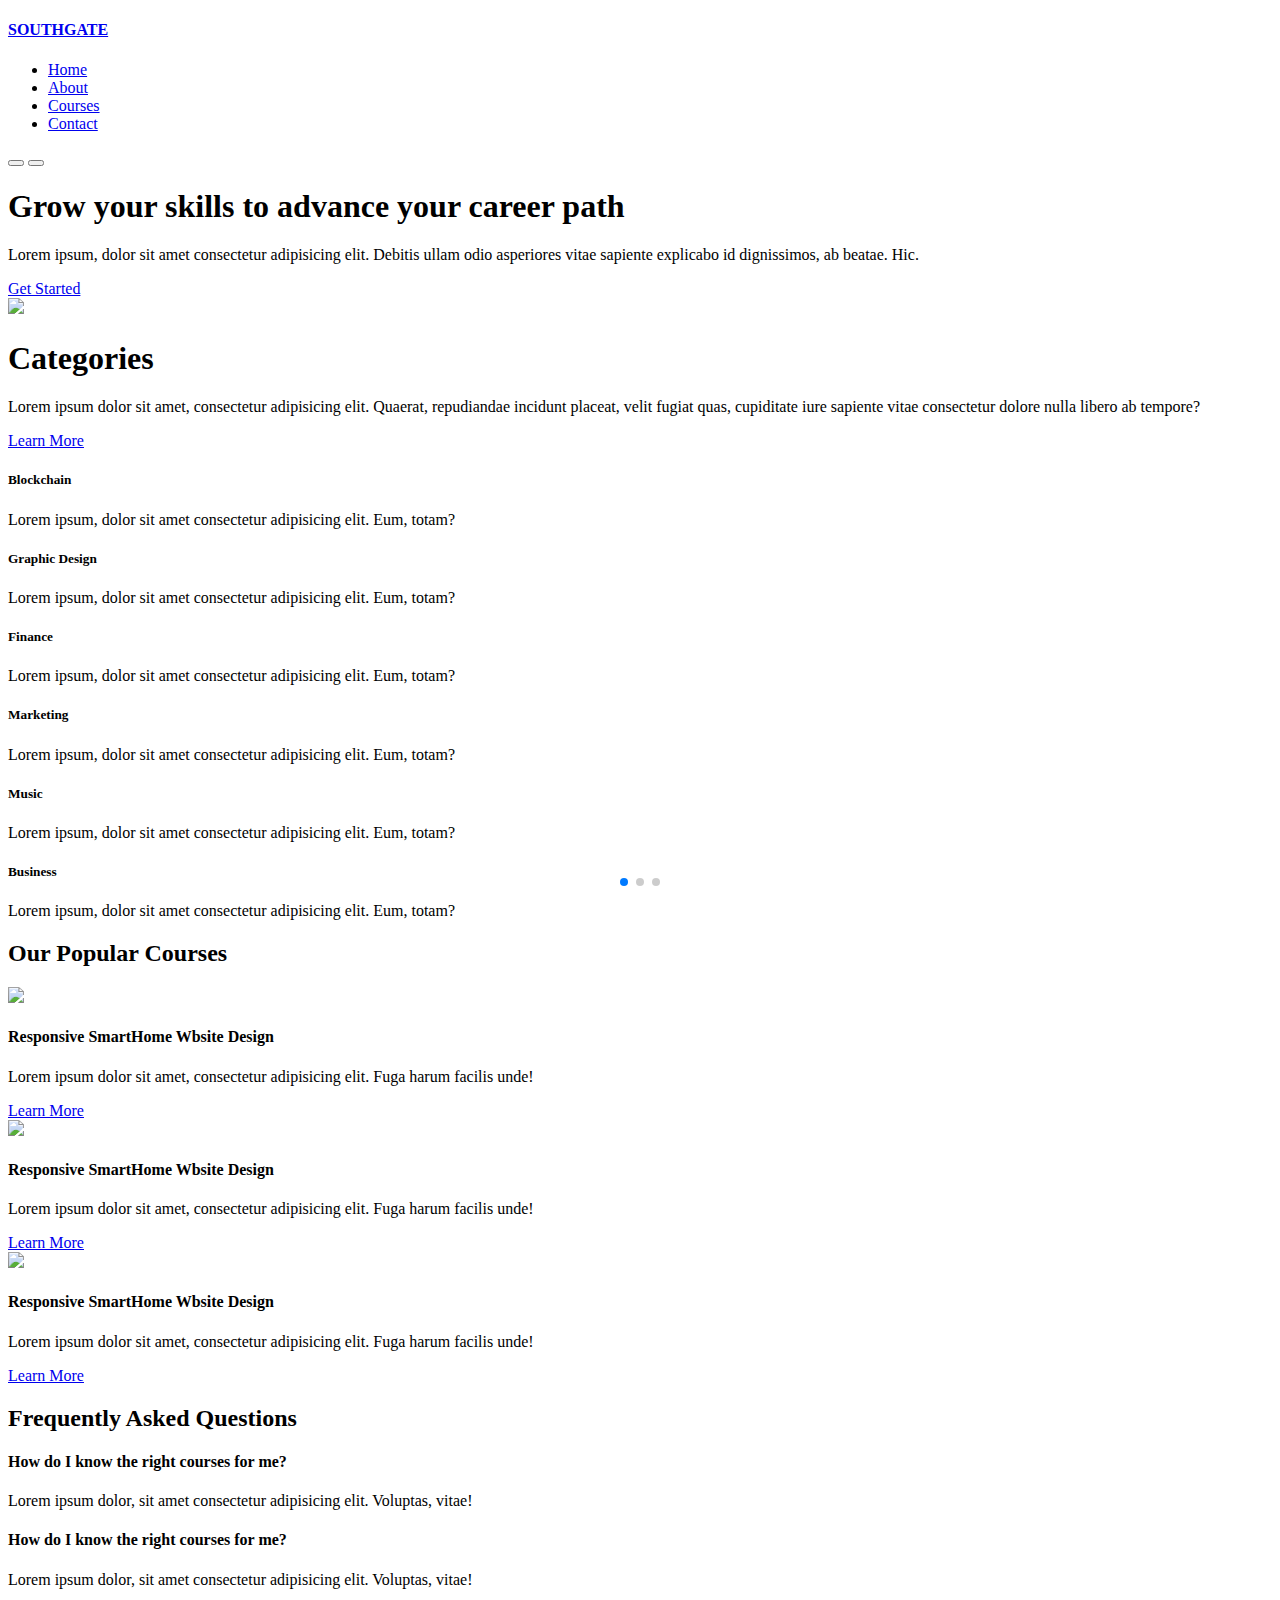
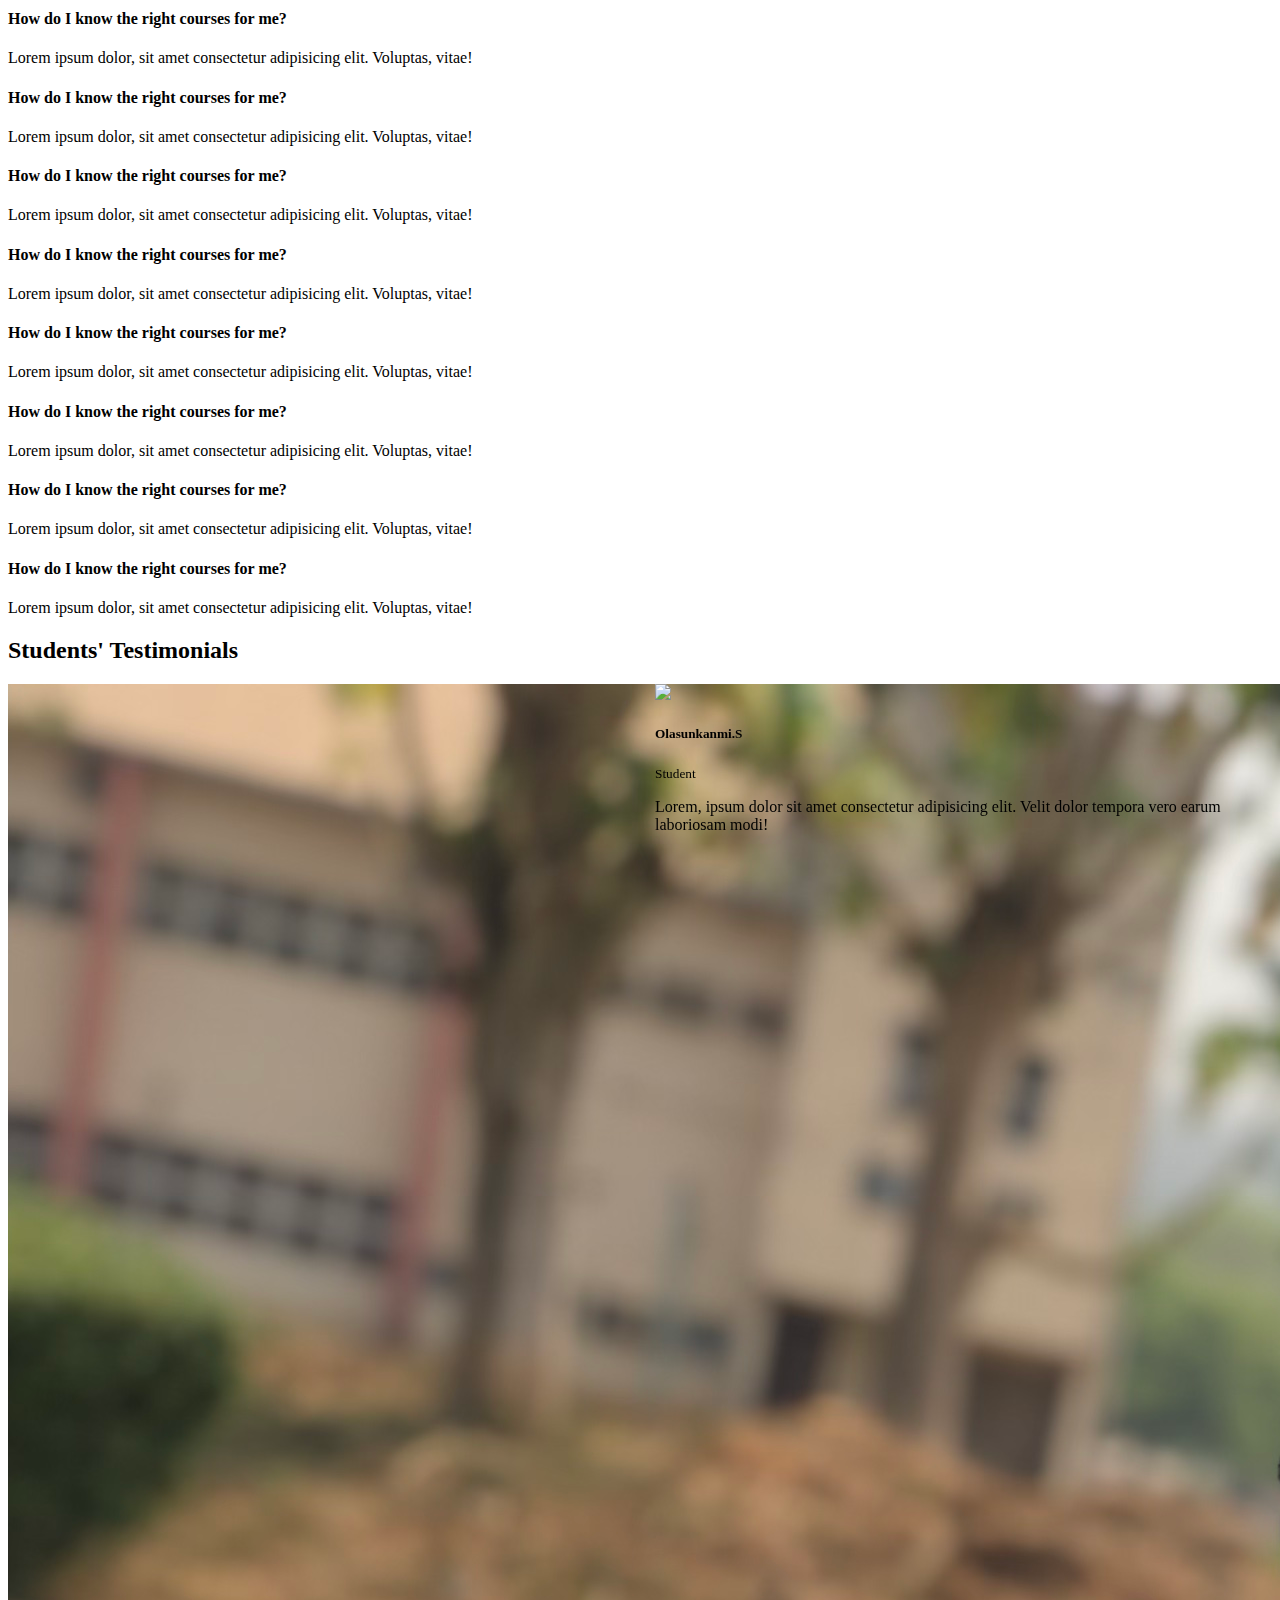
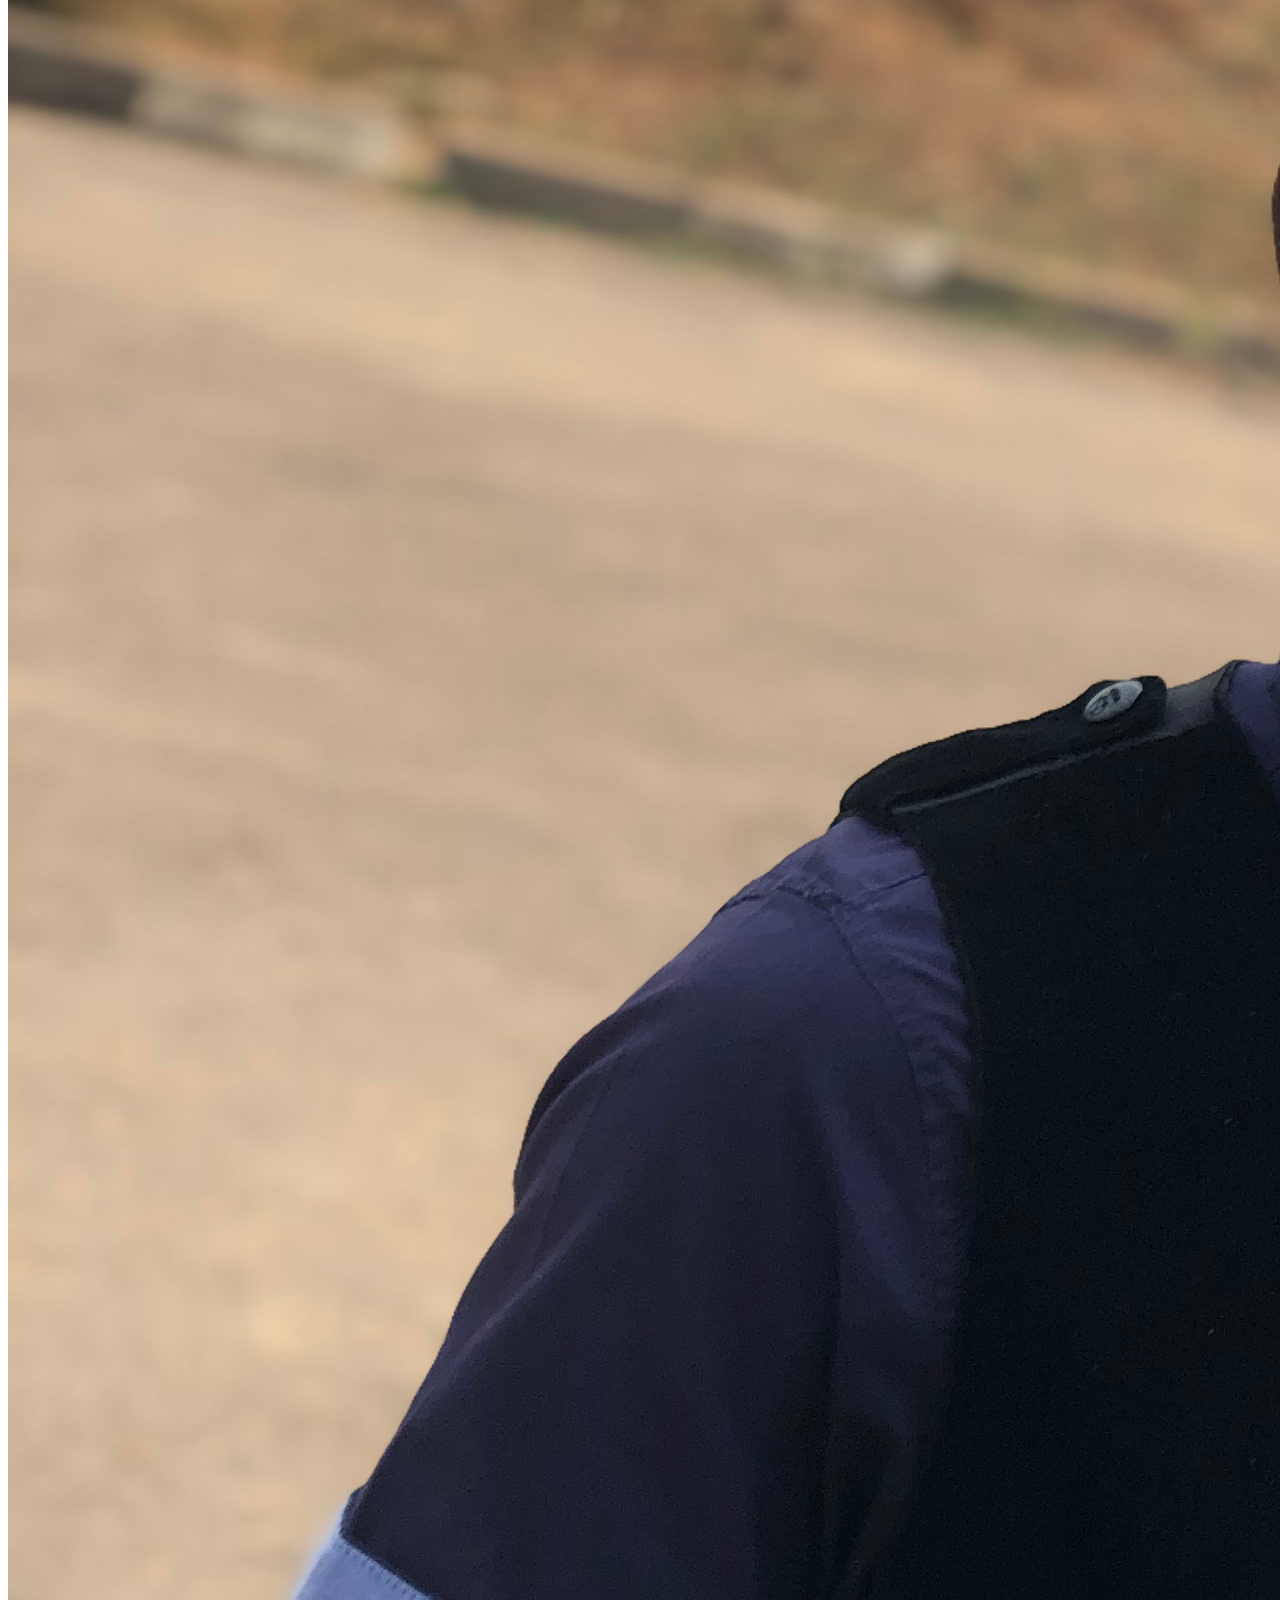
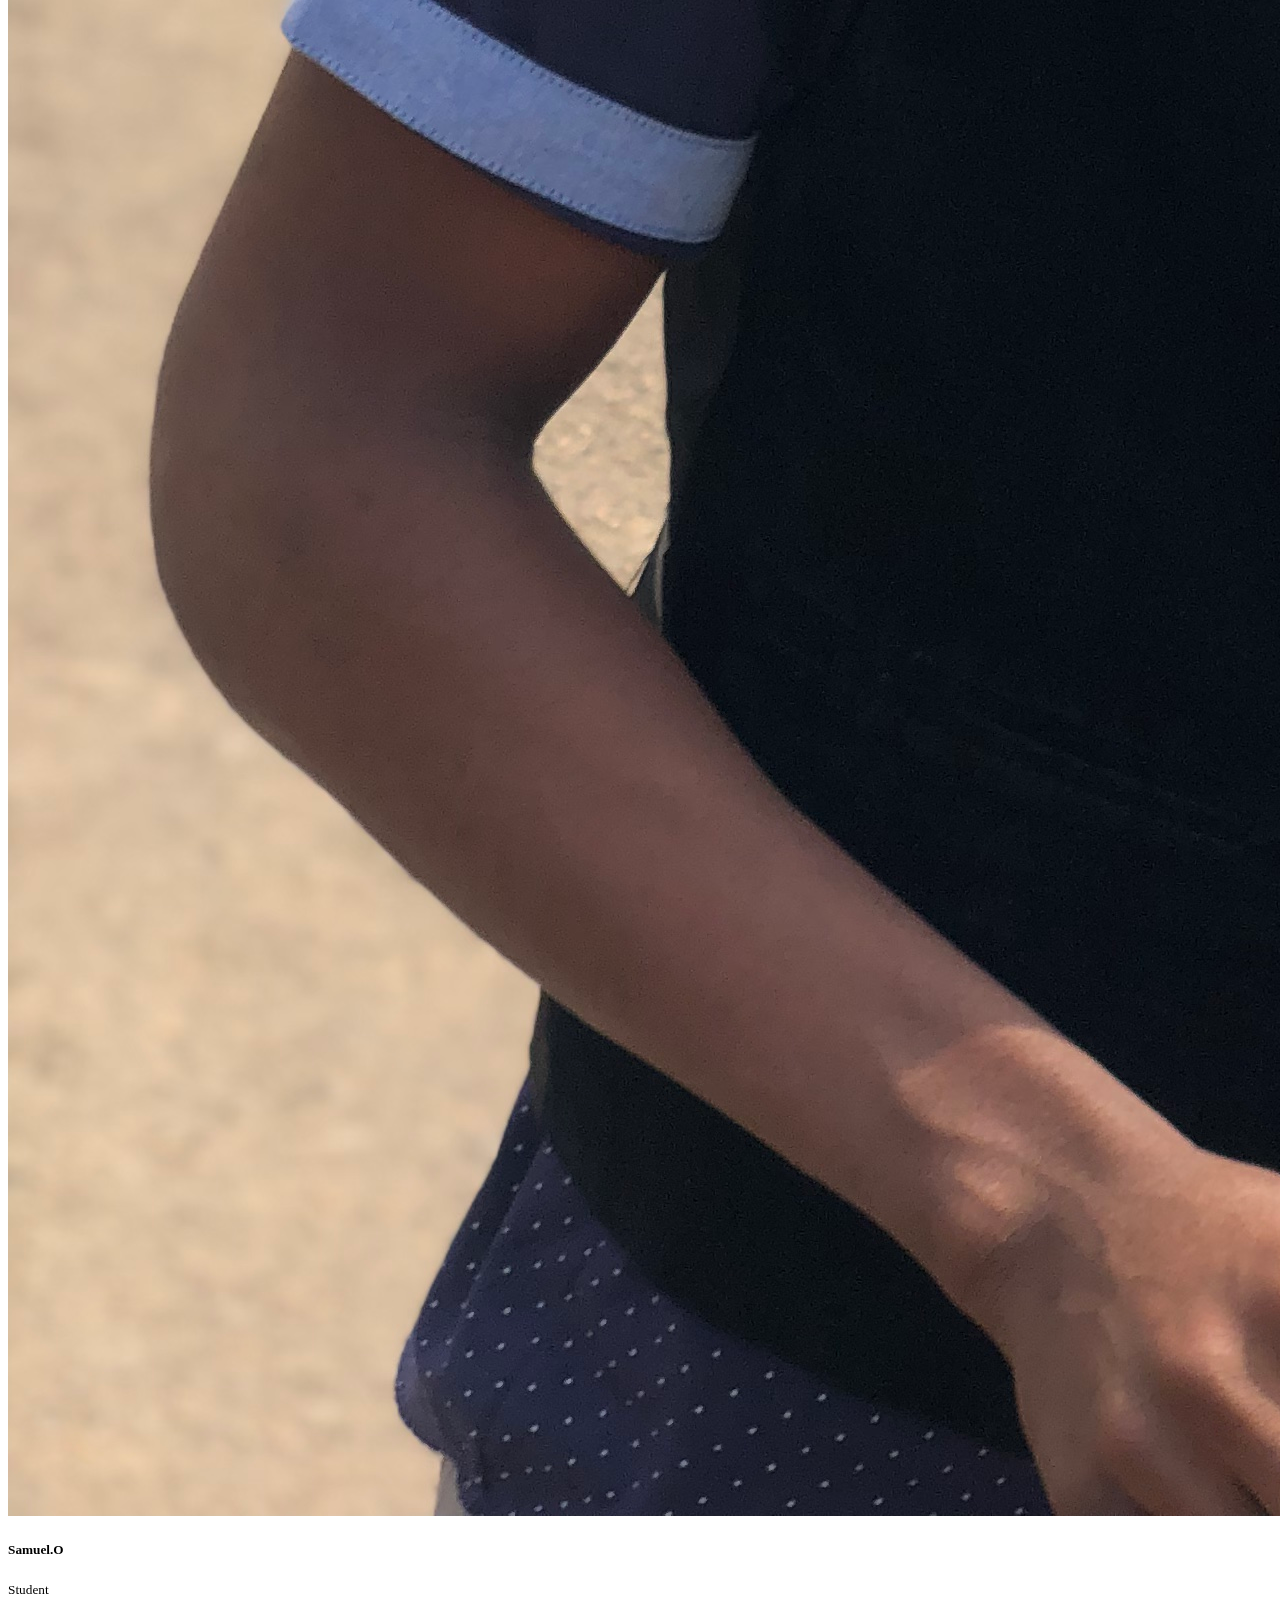
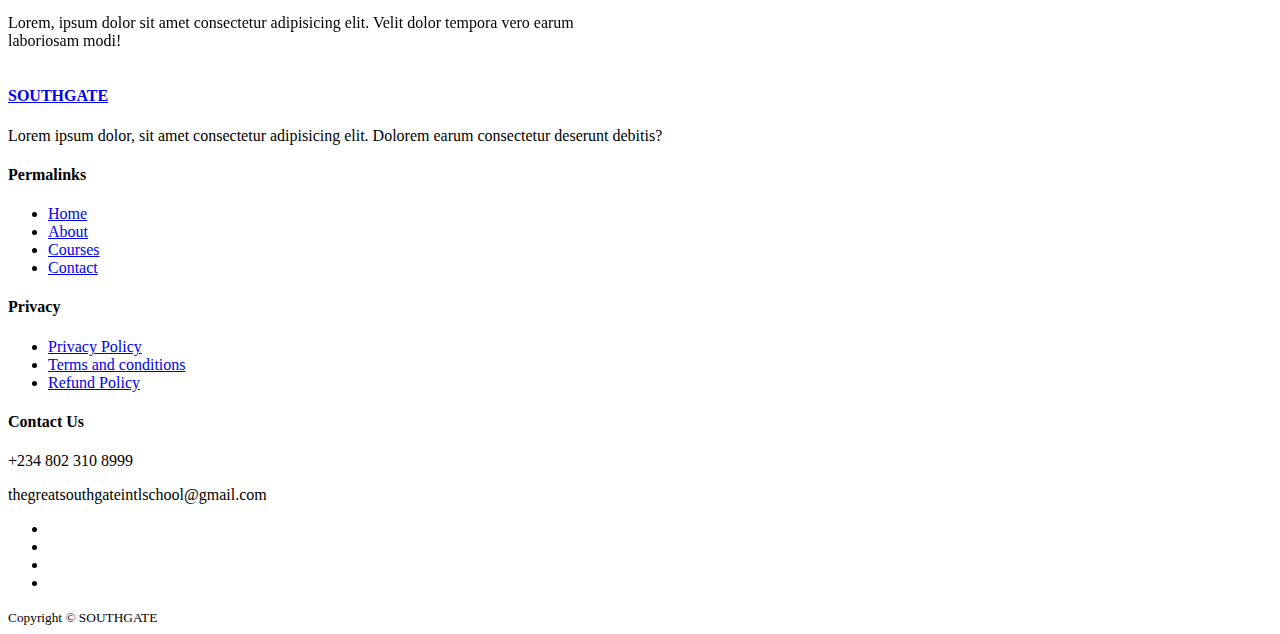
==== Multi-Page/Index.html @ b785d443 "Add files via upload" ====
<!DOCTYPE html>
<html lang="en">

<head>
    <meta charset="UTF-8" />
    <meta http-equiv="X-UA-Compatible" content="IE=edge" />
    <meta name="viewport" content="width=device-width, initial-scale=1.0" />
    <title>Multi-Page</title>

    <link rel="stylesheet" href="https://unicons.iconscout.com/release/v2.1.6/css/unicons.css" />

    <link rel="preconnect" href="https://fonts.googleapis.com" />
    <link rel="preconnect" href="https://fonts.gstatic.com" crossorigin />
    <link href="https://fonts.googleapis.com/css2?family=Montserrat:wght@300;400;500;600;700;800;900&display=swap" rel="stylesheet" />

    <!--SWIPER JS-->

    <link rel="stylesheet" href="https://cdn.jsdelivr.net/npm/swiper@8/swiper-bundle.min.css" />

    <link rel="stylesheet" href="./css/styles.css" />
</head>

<body>
    <nav>
        <div class="container nav__container">
            <a href="Index.html">
                <h4>SOUTHGATE</h4>
            </a>
            <ul class="nav__menu">
                <li><a href="Index.html">Home</a></li>
                <li><a href="about.html">About</a></li>
                <li><a href="courses.html">Courses</a></li>
                <li><a href="contact.html">Contact</a></li>
            </ul>
            <button id="open-menu-btn"><i class="uil uil-bars"></i></button>
            <button id="close-menu-btn"><i class="uil uil-multiply"></i></button>
        </div>
    </nav>

    <header>
        <div class="container header__container">
            <div class="header__left">
                <h1>Grow your skills to advance your career path</h1>
                <p>
                    Lorem ipsum, dolor sit amet consectetur adipisicing elit. Debitis ullam odio asperiores vitae sapiente explicabo id dignissimos, ab beatae. Hic.
                </p>
                <a href="courses.html" class="btn btn-primary"> Get Started</a>
            </div>
            <div class="header__right">
                <div class="header__right-image">
                    <img src="/Images/header.png" />
                </div>
            </div>
        </div>
    </header>

    <section class="categories">
        <div class="container categories__container">
            <div class="categories__left">
                <h1>Categories</h1>
                <p>
                    Lorem ipsum dolor sit amet, consectetur adipisicing elit. Quaerat, repudiandae incidunt placeat, velit fugiat quas, cupiditate iure sapiente vitae consectetur dolore nulla libero ab tempore?
                </p>
                <a href="#" class="btn">Learn More</a>
            </div>
            <div class="categories__right">
                <article class="category">
                    <span class="category__icon"><i class="uil uil-bitcoin-circle"></i
            ></span>
                    <h5>Blockchain</h5>
                    <p>
                        Lorem ipsum, dolor sit amet consectetur adipisicing elit. Eum, totam?
                    </p>
                </article>

                <article class="category">
                    <span class="category__icon"><i class="uil uil-bitcoin-circle"></i
            ></span>
                    <h5>Graphic Design</h5>
                    <p>
                        Lorem ipsum, dolor sit amet consectetur adipisicing elit. Eum, totam?
                    </p>
                </article>

                <article class="category">
                    <span class="category__icon"><i class="uil uil-bitcoin-circle"></i
            ></span>
                    <h5>Finance</h5>
                    <p>
                        Lorem ipsum, dolor sit amet consectetur adipisicing elit. Eum, totam?
                    </p>
                </article>

                <article class="category">
                    <span class="category__icon"><i class="uil uil-bitcoin-circle"></i
            ></span>
                    <h5>Marketing</h5>
                    <p>
                        Lorem ipsum, dolor sit amet consectetur adipisicing elit. Eum, totam?
                    </p>
                </article>

                <article class="category">
                    <span class="category__icon"><i class="uil uil-bitcoin-circle"></i
            ></span>
                    <h5>Music</h5>
                    <p>
                        Lorem ipsum, dolor sit amet consectetur adipisicing elit. Eum, totam?
                    </p>
                </article>

                <article class="category">
                    <span class="category__icon"><i class="uil uil-bitcoin-circle"></i
            ></span>
                    <h5>Business</h5>
                    <p>
                        Lorem ipsum, dolor sit amet consectetur adipisicing elit. Eum, totam?
                    </p>
                </article>
            </div>
        </div>
    </section>

    <section class="courses">
        <h2>Our Popular Courses</h2>
        <div class="container courses__container">
            <article class="course">
                <div class="course__image">
                    <img src="/Images/course1.jpg" />
                </div>
                <div class="course__Info">
                    <h4>Responsive SmartHome Wbsite Design</h4>
                    <p>
                        Lorem ipsum dolor sit amet, consectetur adipisicing elit. Fuga harum facilis unde!
                    </p>
                    <a href="courses.html" class="btn btn-primary">Learn More</a>
                </div>
            </article>

            <article class="course">
                <div class="course__image">
                    <img src="/Images/course2.jpg" />
                </div>

                <div class="course__Info">
                    <h4>Responsive SmartHome Wbsite Design</h4>
                    <p>
                        Lorem ipsum dolor sit amet, consectetur adipisicing elit. Fuga harum facilis unde!
                    </p>
                    <a href="courses.html" class="btn btn-primary">Learn More</a>
                </div>
            </article>

            <article class="course">
                <div class="course__image">
                    <img src="/Images/course3.jpg" />
                </div>
                <div class="course__Info">
                    <h4>Responsive SmartHome Wbsite Design</h4>
                    <p>
                        Lorem ipsum dolor sit amet, consectetur adipisicing elit. Fuga harum facilis unde!
                    </p>
                    <a href="courses.html" class="btn btn-primary">Learn More</a>
                </div>
            </article>
        </div>
    </section>

    <section class="faqs">
        <h2>Frequently Asked Questions</h2>
        <div class="container faqs__container">
            <article class="faq">
                <div class="faq__icon"><i class="uil uil-plus"></i></div>
                <div class="question__answer">
                    <h4>How do I know the right courses for me?</h4>
                    <p>
                        Lorem ipsum dolor, sit amet consectetur adipisicing elit. Voluptas, vitae!
                    </p>
                </div>
            </article>

            <article class="faq">
                <div class="faq__icon"><i class="uil uil-plus"></i></div>
                <div class="question__answer">
                    <h4>How do I know the right courses for me?</h4>
                    <p>
                        Lorem ipsum dolor, sit amet consectetur adipisicing elit. Voluptas, vitae!
                    </p>
                </div>
            </article>

            <article class="faq">
                <div class="faq__icon"><i class="uil uil-plus"></i></div>
                <div class="question__answer">
                    <h4>How do I know the right courses for me?</h4>
                    <p>
                        Lorem ipsum dolor, sit amet consectetur adipisicing elit. Voluptas, vitae!
                    </p>
                </div>
            </article>

            <article class="faq">
                <div class="faq__icon"><i class="uil uil-plus"></i></div>
                <div class="question__answer">
                    <h4>How do I know the right courses for me?</h4>
                    <p>
                        Lorem ipsum dolor, sit amet consectetur adipisicing elit. Voluptas, vitae!
                    </p>
                </div>
            </article>

            <article class="faq">
                <div class="faq__icon"><i class="uil uil-plus"></i></div>
                <div class="question__answer">
                    <h4>How do I know the right courses for me?</h4>
                    <p>
                        Lorem ipsum dolor, sit amet consectetur adipisicing elit. Voluptas, vitae!
                    </p>
                </div>
            </article>

            <article class="faq">
                <div class="faq__icon"><i class="uil uil-plus"></i></div>
                <div class="question__answer">
                    <h4>How do I know the right courses for me?</h4>
                    <p>
                        Lorem ipsum dolor, sit amet consectetur adipisicing elit. Voluptas, vitae!
                    </p>
                </div>
            </article>

            <article class="faq">
                <div class="faq__icon"><i class="uil uil-plus"></i></div>
                <div class="question__answer">
                    <h4>How do I know the right courses for me?</h4>
                    <p>
                        Lorem ipsum dolor, sit amet consectetur adipisicing elit. Voluptas, vitae!
                    </p>
                </div>
            </article>

            <article class="faq">
                <div class="faq__icon"><i class="uil uil-plus"></i></div>
                <div class="question__answer">
                    <h4>How do I know the right courses for me?</h4>
                    <p>
                        Lorem ipsum dolor, sit amet consectetur adipisicing elit. Voluptas, vitae!
                    </p>
                </div>
            </article>

            <article class="faq">
                <div class="faq__icon"><i class="uil uil-plus"></i></div>
                <div class="question__answer">
                    <h4>How do I know the right courses for me?</h4>
                    <p>
                        Lorem ipsum dolor, sit amet consectetur adipisicing elit. Voluptas, vitae!
                    </p>
                </div>
            </article>

            <article class="faq">
                <div class="faq__icon"><i class="uil uil-plus"></i></div>
                <div class="question__answer">
                    <h4>How do I know the right courses for me?</h4>
                    <p>
                        Lorem ipsum dolor, sit amet consectetur adipisicing elit. Voluptas, vitae!
                    </p>
                </div>
            </article>
        </div>
    </section>

    <section class="container testimonials__container mySwiper">
        <h2>Students' Testimonials</h2>
        <div class="swiper-wrapper">
            <article class="testimonial swiper-slide">
                <div class="avatar">
                    <img src="Images/avatar1.jpg" />
                    <div class="testimonial__info">
                        <h5>Samuel.O</h5>
                        <small>Student</small>
                    </div>
                    <div class="testimonial__body">
                        <p>
                            Lorem, ipsum dolor sit amet consectetur adipisicing elit. Velit dolor tempora vero earum laboriosam modi!
                        </p>
                    </div>
                </div>
            </article>

            <article class="testimonial swiper-slide">
                <div class="avatar">
                    <img src="images/avatar1.png" />
                    <div class="testimonial__info">
                        <h5>Olasunkanmi.S</h5>
                        <small>Student</small>
                    </div>
                    <div class="testimonial__body">
                        <p>
                            Lorem, ipsum dolor sit amet consectetur adipisicing elit. Velit dolor tempora vero earum laboriosam modi!
                        </p>
                    </div>
                </div>
            </article>

            <article class="testimonial swiper-slide">
                <div class="avatar">
                    <img src="images/avatar1.png" />
                    <div class="testimonial__info">
                        <h5>Oladipupo.O</h5>
                        <small>Student</small>
                    </div>
                    <div class="testimonial__body">
                        <p>
                            Lorem, ipsum dolor sit amet consectetur adipisicing elit. Velit dolor tempora vero earum laboriosam modi!
                        </p>
                    </div>
                </div>
            </article>

            <article class="testimonial swiper-slide">
                <div class="avatar">
                    <img src="images/avatar1.png" />
                    <div class="testimonial__info">
                        <h5>David.A</h5>
                        <small>Student</small>
                    </div>
                    <div class="testimonial__body">
                        <p>
                            Lorem, ipsum dolor sit amet consectetur adipisicing elit. Velit dolor tempora vero earum laboriosam modi!
                        </p>
                    </div>
                </div>
            </article>
        </div>
        <div class="swiper-pagination"></div>
    </section>

    <footer class="footer">
        <div class="container footer__container">
            <div class="footer__1">
                <a href="Index.html" class="footer__logo">
                    <h4>SOUTHGATE</h4>
                </a>
                <p>
                    Lorem ipsum dolor, sit amet consectetur adipisicing elit. Dolorem earum consectetur deserunt debitis?
                </p>
            </div>

            <div class="footer__2">
                <h4>Permalinks</h4>
                <ul class="permalinks">
                    <li><a href="Index.html">Home</a></li>
                    <li><a href="about.html">About</a></li>
                    <li><a href="courses.html">Courses</a></li>
                    <li><a href="contact.html">Contact</a></li>
                </ul>
            </div>

            <div class="footer__3">
                <h4>Privacy</h4>
                <ul class="privacy">
                    <li><a href="#">Privacy Policy</a></li>
                    <li><a href="#">Terms and conditions</a></li>
                    <li><a href="#">Refund Policy</a></li>
                </ul>
            </div>

            <div class="footer__4">
                <h4>Contact Us</h4>
                <div>
                    <p>+234 802 310 8999</p>
                    <p>thegreatsouthgateintlschool@gmail.com</p>
                </div>

                <ul class="footer__socials">
                    <li>
                        <a href="#"><i class="uil uil-facebook-f"></i></a>
                    </li>
                    <li>
                        <a href="#"><i class="uil uil-instagram-alt"></i></a>
                    </li>
                    <li>
                        <a href="#"><i class="uil uil-twitter"></i></a>
                    </li>
                    <li>
                        <a href="#"><i class="uil uil-linkedin-alt"></i></a>
                    </li>
                </ul>
            </div>
        </div>

        <div class="footer_copyright">
            <small>Copyright &copy; SOUTHGATE</small>
        </div>
    </footer>

    <script src="https://cdn.jsdelivr.net/npm/swiper@8/swiper-bundle.min.js"></script>
    <script src="main.js"></script>
</body>

</html>
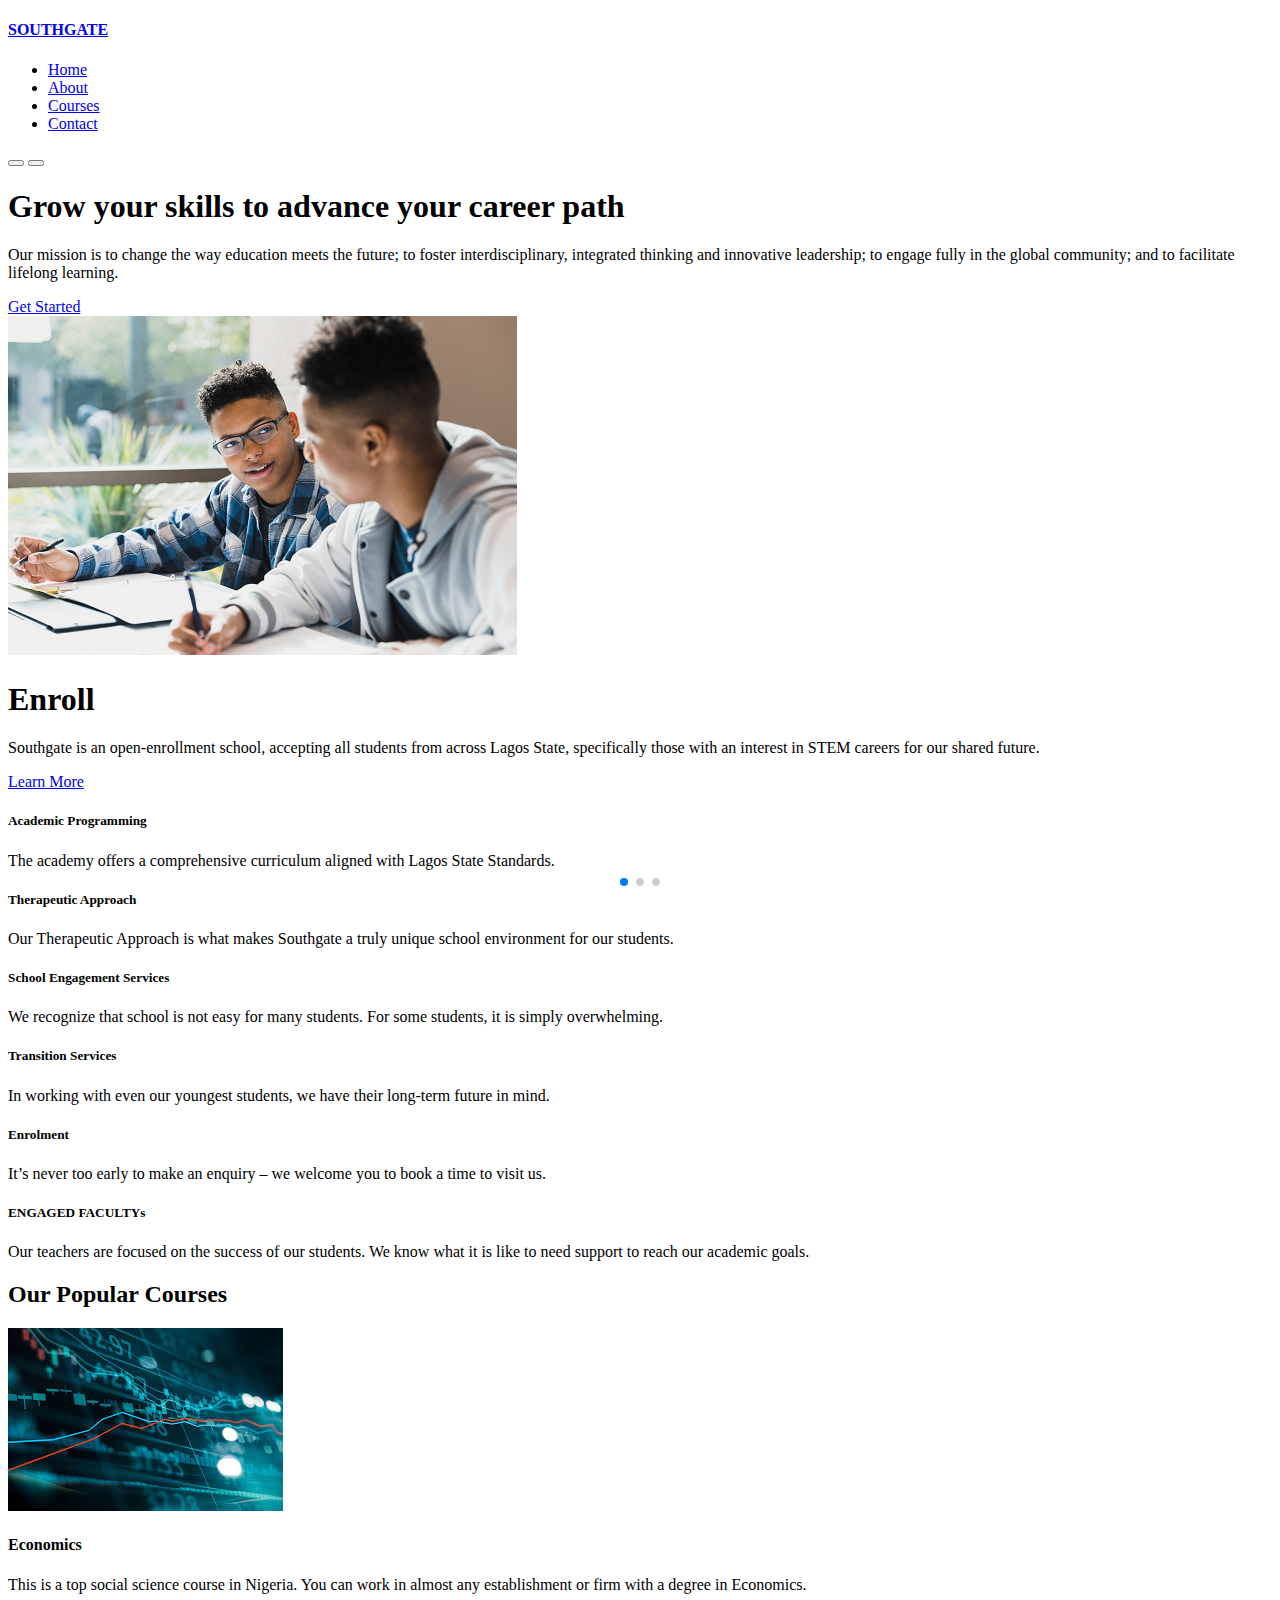
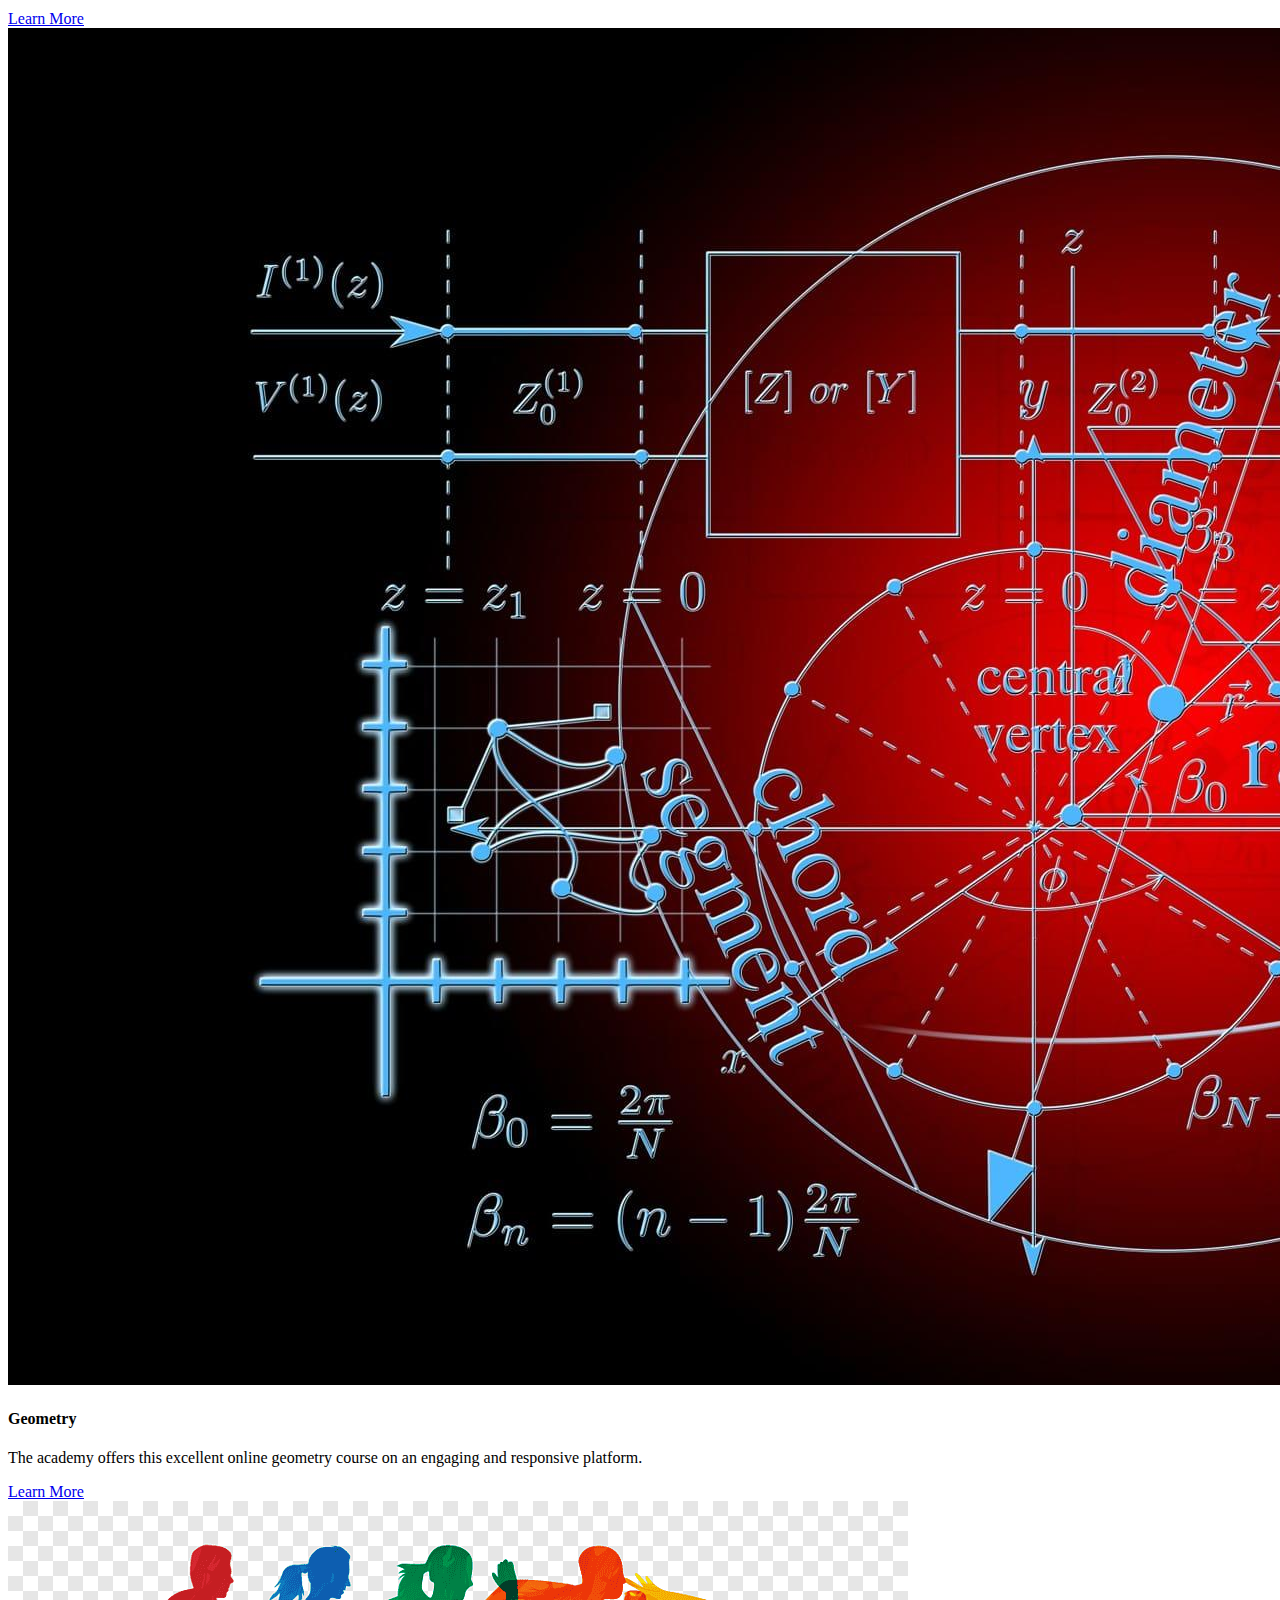
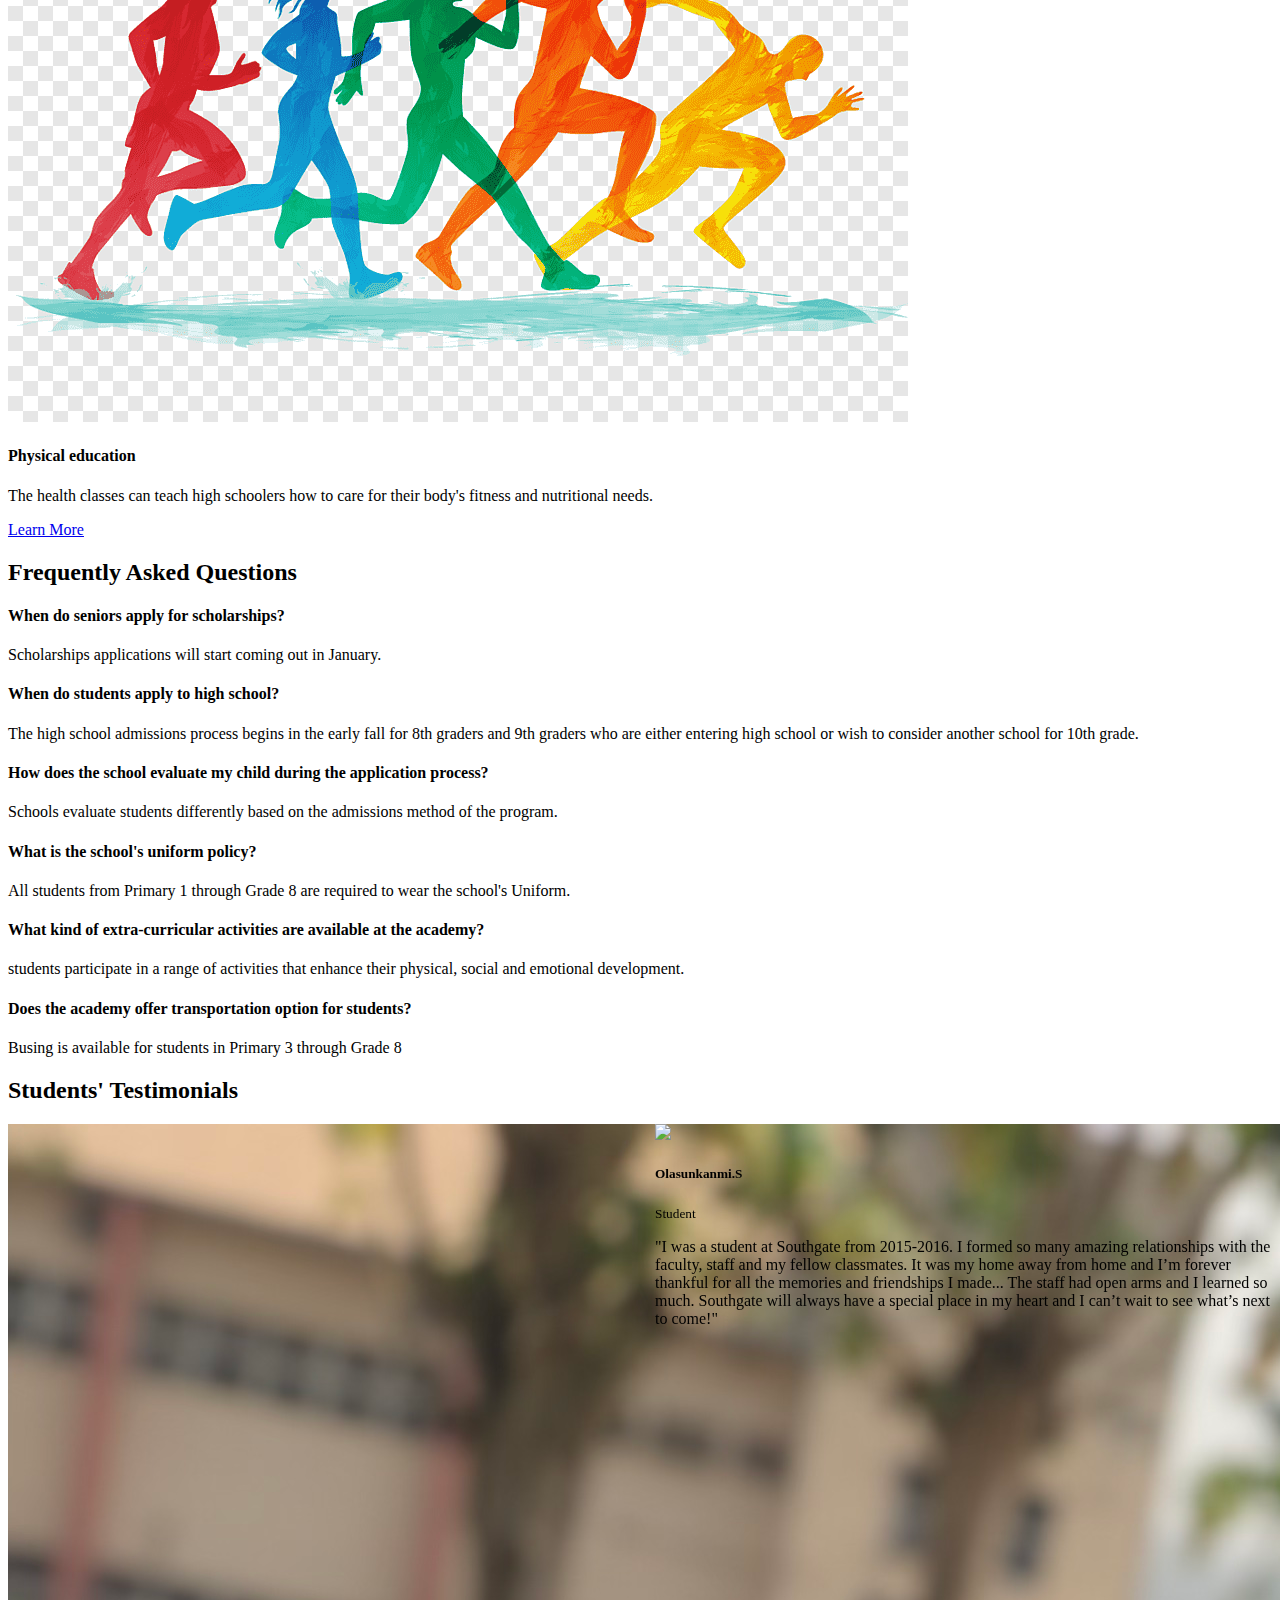
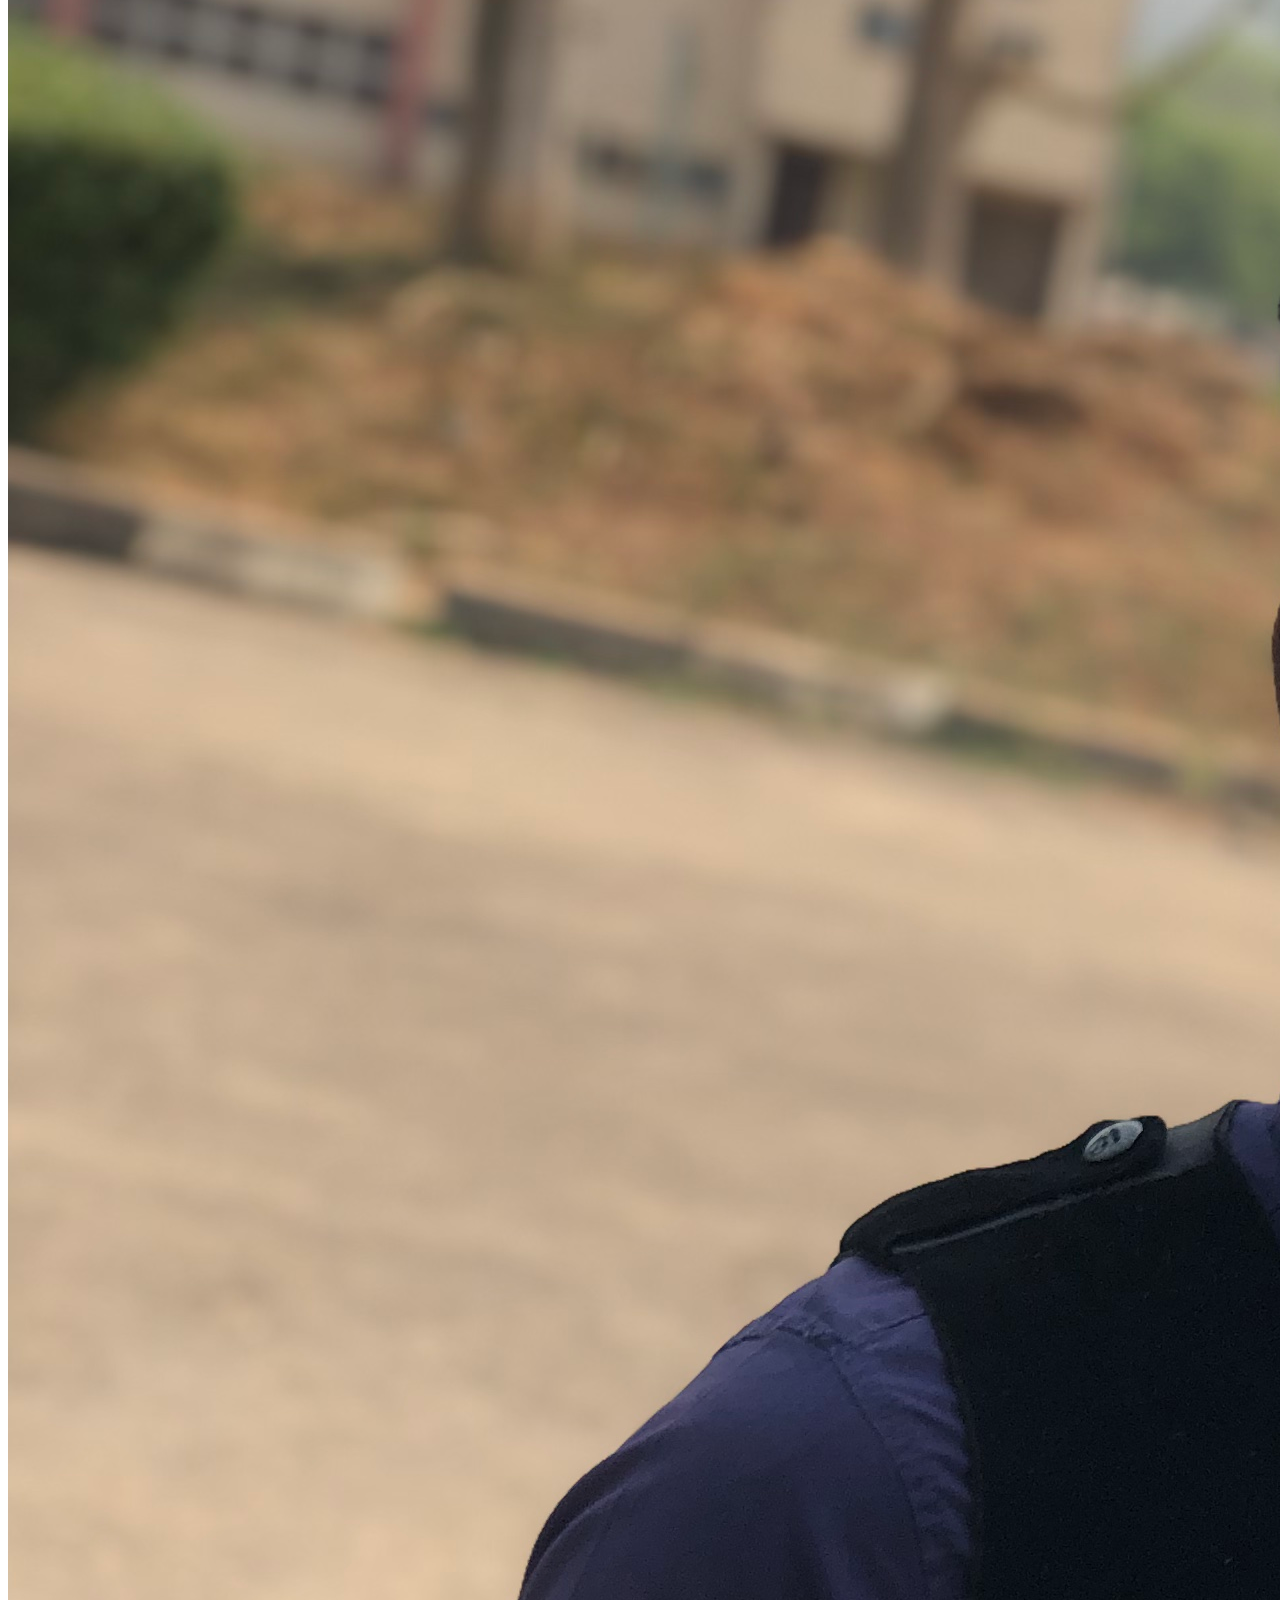
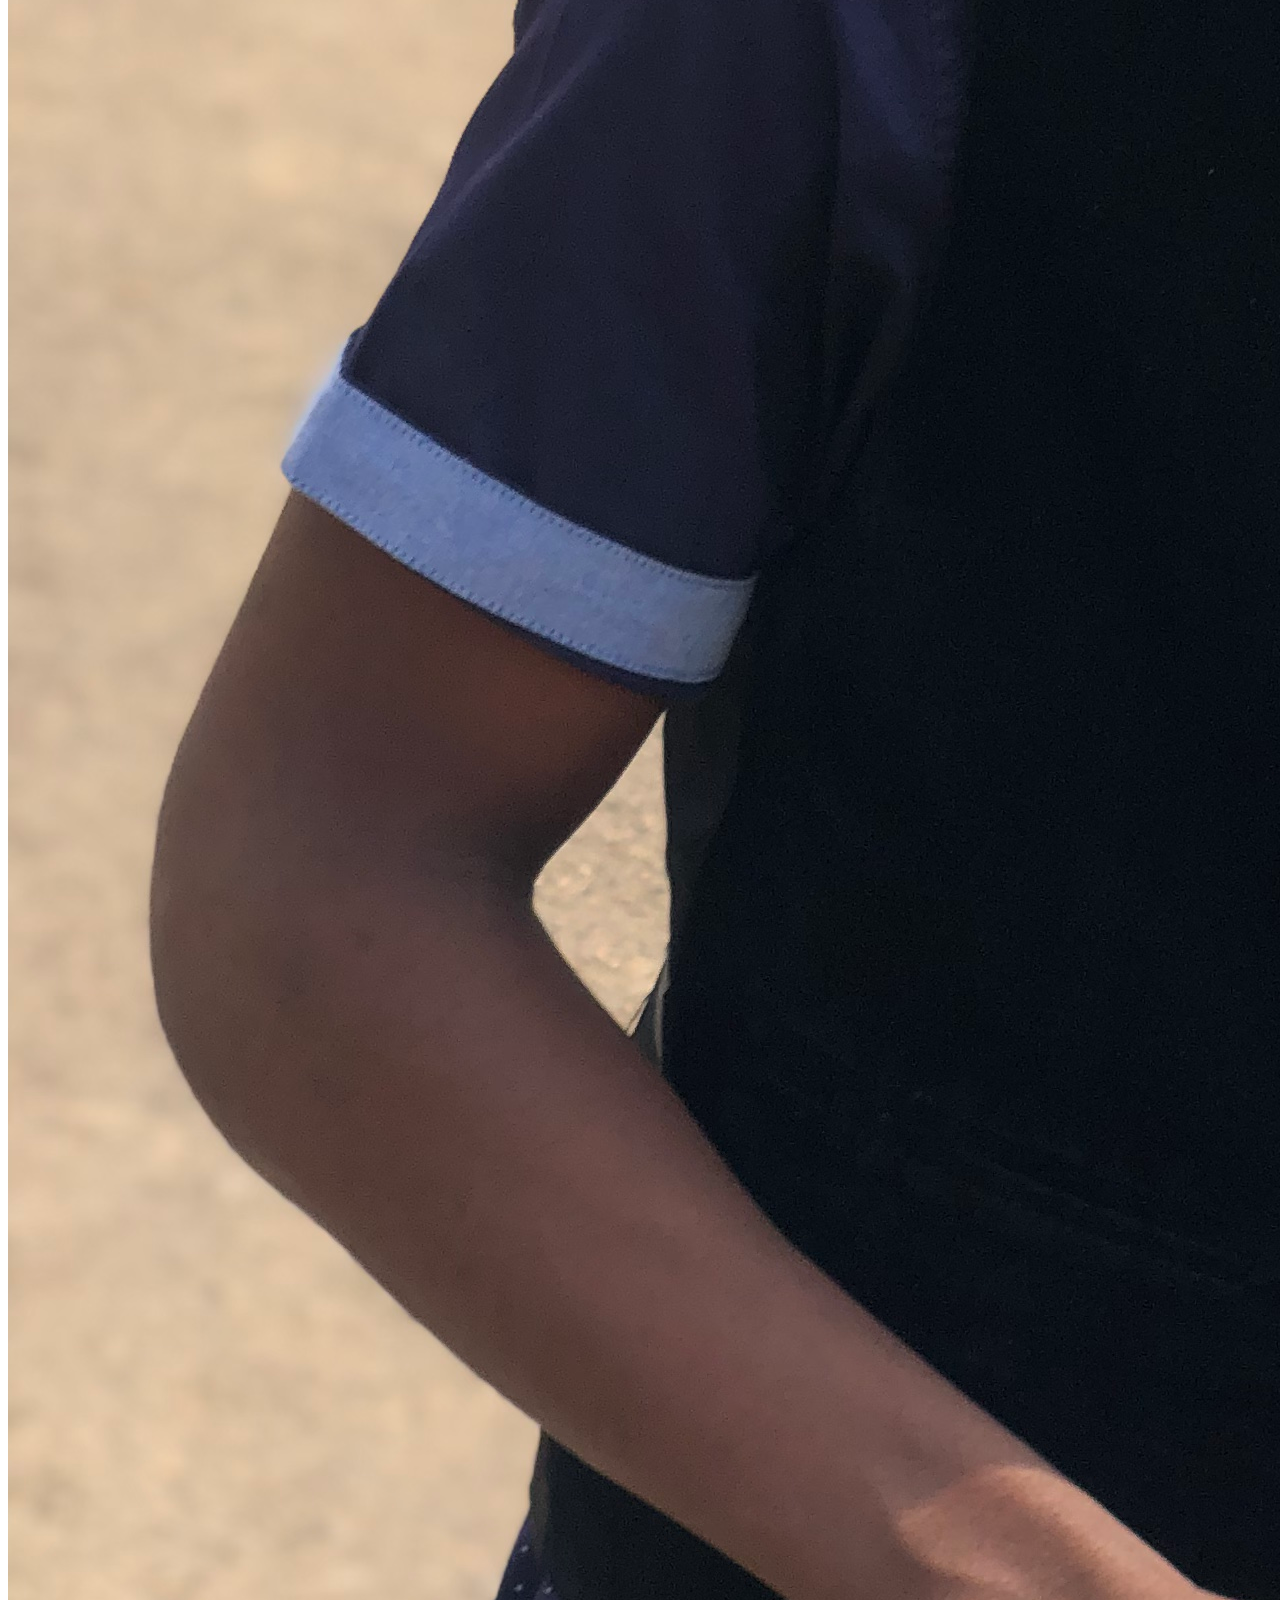
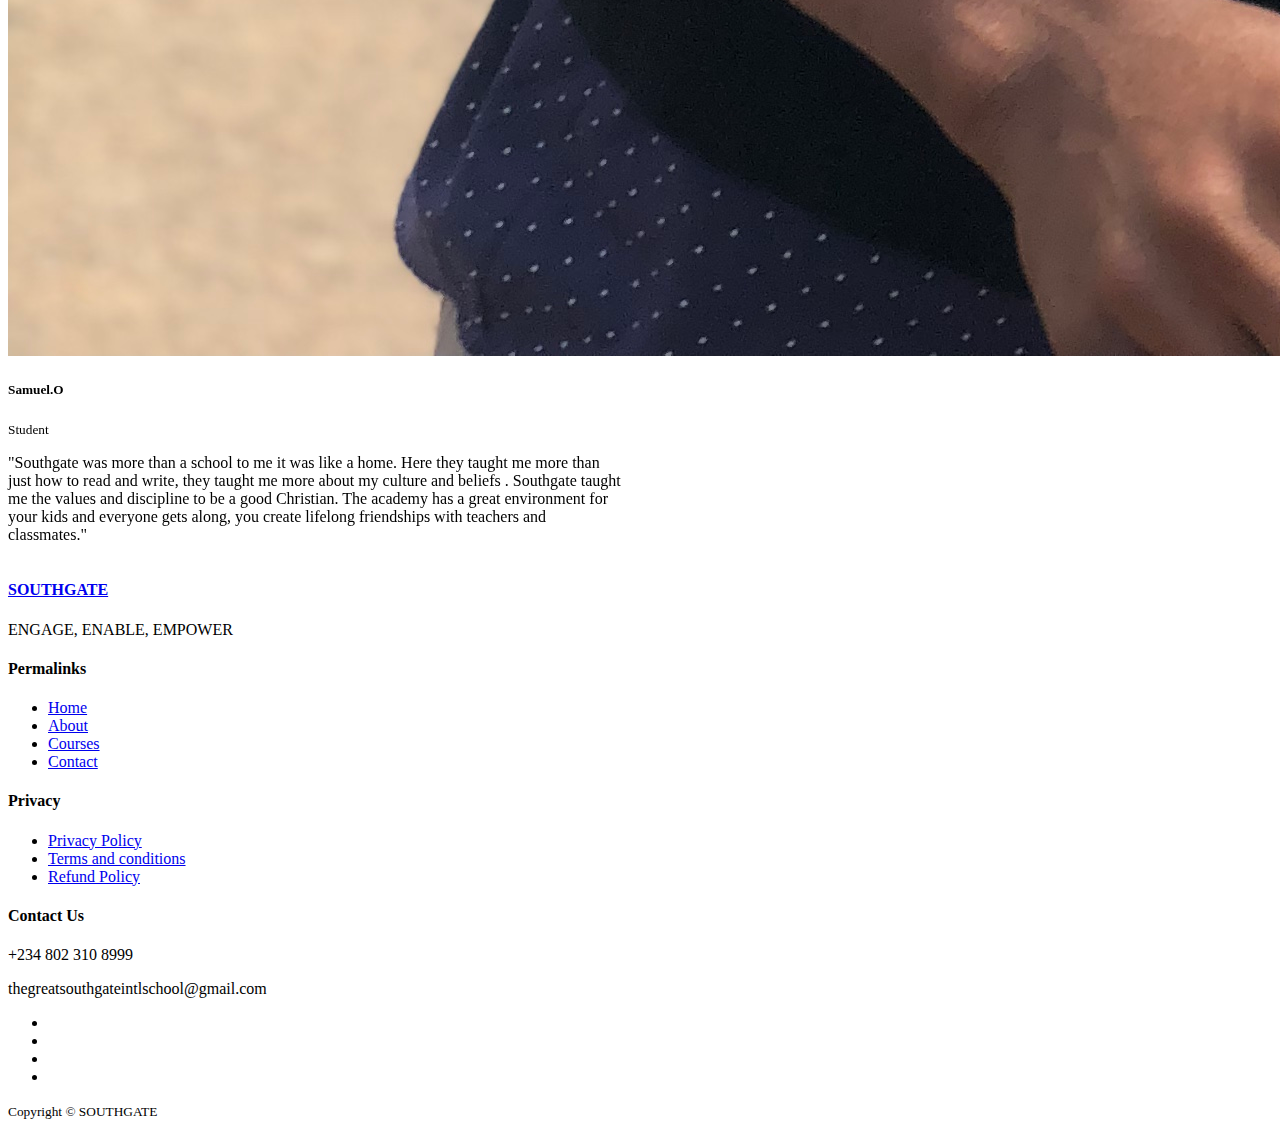
==== commit 8d734e4c: "Add files via upload" ====
--- a/Multi-Page/Index.html
+++ b/Multi-Page/Index.html
@@ -42,13 +42,13 @@
             <div class="header__left">
                 <h1>Grow your skills to advance your career path</h1>
                 <p>
-                    Lorem ipsum, dolor sit amet consectetur adipisicing elit. Debitis ullam odio asperiores vitae sapiente explicabo id dignissimos, ab beatae. Hic.
+                    Our mission is to change the way education meets the future; to foster interdisciplinary, integrated thinking and innovative leadership; to engage fully in the global community; and to facilitate lifelong learning.
                 </p>
                 <a href="courses.html" class="btn btn-primary"> Get Started</a>
             </div>
             <div class="header__right">
                 <div class="header__right-image">
-                    <img src="/Images/header.png" />
+                    <img src="Images/header.jpg" />
                 </div>
             </div>
         </div>
@@ -57,64 +57,58 @@
     <section class="categories">
         <div class="container categories__container">
             <div class="categories__left">
-                <h1>Categories</h1>
+                <h1>Enroll</h1>
                 <p>
-                    Lorem ipsum dolor sit amet, consectetur adipisicing elit. Quaerat, repudiandae incidunt placeat, velit fugiat quas, cupiditate iure sapiente vitae consectetur dolore nulla libero ab tempore?
+                    Southgate is an open-enrollment school, accepting all students from across Lagos State, specifically those with an interest in STEM careers for our shared future.
                 </p>
                 <a href="#" class="btn">Learn More</a>
             </div>
             <div class="categories__right">
                 <article class="category">
-                    <span class="category__icon"><i class="uil uil-bitcoin-circle"></i
-            ></span>
-                    <h5>Blockchain</h5>
-                    <p>
-                        Lorem ipsum, dolor sit amet consectetur adipisicing elit. Eum, totam?
-                    </p>
-                </article>
-
-                <article class="category">
-                    <span class="category__icon"><i class="uil uil-bitcoin-circle"></i
-            ></span>
-                    <h5>Graphic Design</h5>
-                    <p>
-                        Lorem ipsum, dolor sit amet consectetur adipisicing elit. Eum, totam?
-                    </p>
-                </article>
-
-                <article class="category">
-                    <span class="category__icon"><i class="uil uil-bitcoin-circle"></i
-            ></span>
-                    <h5>Finance</h5>
-                    <p>
-                        Lorem ipsum, dolor sit amet consectetur adipisicing elit. Eum, totam?
-                    </p>
-                </article>
-
-                <article class="category">
-                    <span class="category__icon"><i class="uil uil-bitcoin-circle"></i
-            ></span>
-                    <h5>Marketing</h5>
-                    <p>
-                        Lorem ipsum, dolor sit amet consectetur adipisicing elit. Eum, totam?
-                    </p>
-                </article>
-
-                <article class="category">
-                    <span class="category__icon"><i class="uil uil-bitcoin-circle"></i
-            ></span>
-                    <h5>Music</h5>
-                    <p>
-                        Lorem ipsum, dolor sit amet consectetur adipisicing elit. Eum, totam?
-                    </p>
-                </article>
-
-                <article class="category">
-                    <span class="category__icon"><i class="uil uil-bitcoin-circle"></i
-            ></span>
-                    <h5>Business</h5>
-                    <p>
-                        Lorem ipsum, dolor sit amet consectetur adipisicing elit. Eum, totam?
+                    <span class="category__icon"><i class="uil uil-bookmark"></i></span>
+                    <h5>Academic Programming</h5>
+                    <p>
+                        The academy offers a comprehensive curriculum aligned with Lagos State Standards.
+                    </p>
+                </article>
+
+                <article class="category">
+                    <span class="category__icon"><i class="uil uil-bookmark"></i></span>
+                    <h5>Therapeutic Approach</h5>
+                    <p>
+                        Our Therapeutic Approach is what makes Southgate a truly unique school environment for our students.
+                    </p>
+                </article>
+
+                <article class="category">
+                    <span class="category__icon"><i class="uil uil-bookmark"></i></span>
+                    <h5>School Engagement Services</h5>
+                    <p>
+                        We recognize that school is not easy for many students. For some students, it is simply overwhelming.
+                    </p>
+                </article>
+
+                <article class="category">
+                    <span class="category__icon"><i class="uil uil-bookmark"></i></span>
+                    <h5>Transition Services</h5>
+                    <p>
+                        In working with even our youngest students, we have their long-term future in mind.
+                    </p>
+                </article>
+
+                <article class="category">
+                    <span class="category__icon"><i class="uil uil-bookmark"></i></span>
+                    <h5>Enrolment</h5>
+                    <p>
+                        It’s never too early to make an enquiry – we welcome you to book a time to visit us.
+                    </p>
+                </article>
+
+                <article class="category">
+                    <span class="category__icon"><i class="uil uil-bookmark"></i></span>
+                    <h5>ENGAGED FACULTYs</h5>
+                    <p>
+                        Our teachers are focused on the success of our students. We know what it is like to need support to reach our academic goals.
                     </p>
                 </article>
             </div>
@@ -126,12 +120,12 @@
         <div class="container courses__container">
             <article class="course">
                 <div class="course__image">
-                    <img src="/Images/course1.jpg" />
+                    <img src="Images/course1.jpeg" />
                 </div>
                 <div class="course__Info">
-                    <h4>Responsive SmartHome Wbsite Design</h4>
-                    <p>
-                        Lorem ipsum dolor sit amet, consectetur adipisicing elit. Fuga harum facilis unde!
+                    <h4>Economics</h4>
+                    <p>
+                        This is a top social science course in Nigeria. You can work in almost any establishment or firm with a degree in Economics.
                     </p>
                     <a href="courses.html" class="btn btn-primary">Learn More</a>
                 </div>
@@ -139,13 +133,13 @@
 
             <article class="course">
                 <div class="course__image">
-                    <img src="/Images/course2.jpg" />
+                    <img src="Images/course2.jpeg" />
                 </div>
 
                 <div class="course__Info">
-                    <h4>Responsive SmartHome Wbsite Design</h4>
-                    <p>
-                        Lorem ipsum dolor sit amet, consectetur adipisicing elit. Fuga harum facilis unde!
+                    <h4>Geometry</h4>
+                    <p>
+                        The academy offers this excellent online geometry course on an engaging and responsive platform.
                     </p>
                     <a href="courses.html" class="btn btn-primary">Learn More</a>
                 </div>
@@ -153,12 +147,12 @@
 
             <article class="course">
                 <div class="course__image">
-                    <img src="/Images/course3.jpg" />
+                    <img src="Images/course3.png" />
                 </div>
                 <div class="course__Info">
-                    <h4>Responsive SmartHome Wbsite Design</h4>
-                    <p>
-                        Lorem ipsum dolor sit amet, consectetur adipisicing elit. Fuga harum facilis unde!
+                    <h4>Physical education</h4>
+                    <p>
+                        The health classes can teach high schoolers how to care for their body's fitness and nutritional needs.
                     </p>
                     <a href="courses.html" class="btn btn-primary">Learn More</a>
                 </div>
@@ -172,100 +166,60 @@
             <article class="faq">
                 <div class="faq__icon"><i class="uil uil-plus"></i></div>
                 <div class="question__answer">
-                    <h4>How do I know the right courses for me?</h4>
-                    <p>
-                        Lorem ipsum dolor, sit amet consectetur adipisicing elit. Voluptas, vitae!
-                    </p>
-                </div>
-            </article>
-
-            <article class="faq">
-                <div class="faq__icon"><i class="uil uil-plus"></i></div>
-                <div class="question__answer">
-                    <h4>How do I know the right courses for me?</h4>
-                    <p>
-                        Lorem ipsum dolor, sit amet consectetur adipisicing elit. Voluptas, vitae!
-                    </p>
-                </div>
-            </article>
-
-            <article class="faq">
-                <div class="faq__icon"><i class="uil uil-plus"></i></div>
-                <div class="question__answer">
-                    <h4>How do I know the right courses for me?</h4>
-                    <p>
-                        Lorem ipsum dolor, sit amet consectetur adipisicing elit. Voluptas, vitae!
-                    </p>
-                </div>
-            </article>
-
-            <article class="faq">
-                <div class="faq__icon"><i class="uil uil-plus"></i></div>
-                <div class="question__answer">
-                    <h4>How do I know the right courses for me?</h4>
-                    <p>
-                        Lorem ipsum dolor, sit amet consectetur adipisicing elit. Voluptas, vitae!
-                    </p>
-                </div>
-            </article>
-
-            <article class="faq">
-                <div class="faq__icon"><i class="uil uil-plus"></i></div>
-                <div class="question__answer">
-                    <h4>How do I know the right courses for me?</h4>
-                    <p>
-                        Lorem ipsum dolor, sit amet consectetur adipisicing elit. Voluptas, vitae!
-                    </p>
-                </div>
-            </article>
-
-            <article class="faq">
-                <div class="faq__icon"><i class="uil uil-plus"></i></div>
-                <div class="question__answer">
-                    <h4>How do I know the right courses for me?</h4>
-                    <p>
-                        Lorem ipsum dolor, sit amet consectetur adipisicing elit. Voluptas, vitae!
-                    </p>
-                </div>
-            </article>
-
-            <article class="faq">
-                <div class="faq__icon"><i class="uil uil-plus"></i></div>
-                <div class="question__answer">
-                    <h4>How do I know the right courses for me?</h4>
-                    <p>
-                        Lorem ipsum dolor, sit amet consectetur adipisicing elit. Voluptas, vitae!
-                    </p>
-                </div>
-            </article>
-
-            <article class="faq">
-                <div class="faq__icon"><i class="uil uil-plus"></i></div>
-                <div class="question__answer">
-                    <h4>How do I know the right courses for me?</h4>
-                    <p>
-                        Lorem ipsum dolor, sit amet consectetur adipisicing elit. Voluptas, vitae!
-                    </p>
-                </div>
-            </article>
-
-            <article class="faq">
-                <div class="faq__icon"><i class="uil uil-plus"></i></div>
-                <div class="question__answer">
-                    <h4>How do I know the right courses for me?</h4>
-                    <p>
-                        Lorem ipsum dolor, sit amet consectetur adipisicing elit. Voluptas, vitae!
-                    </p>
-                </div>
-            </article>
-
-            <article class="faq">
-                <div class="faq__icon"><i class="uil uil-plus"></i></div>
-                <div class="question__answer">
-                    <h4>How do I know the right courses for me?</h4>
-                    <p>
-                        Lorem ipsum dolor, sit amet consectetur adipisicing elit. Voluptas, vitae!
-                    </p>
+                    <h4>When do seniors apply for scholarships?</h4>
+                    <p>Scholarships applications will start coming out in January.</p>
+                </div>
+            </article>
+
+            <article class="faq">
+                <div class="faq__icon"><i class="uil uil-plus"></i></div>
+                <div class="question__answer">
+                    <h4>When do students apply to high school?</h4>
+                    <p>
+                        The high school admissions process begins in the early fall for 8th graders and 9th graders who are either entering high school or wish to consider another school for 10th grade.
+                    </p>
+                </div>
+            </article>
+
+            <article class="faq">
+                <div class="faq__icon"><i class="uil uil-plus"></i></div>
+                <div class="question__answer">
+                    <h4>
+                        How does the school evaluate my child during the application process?
+                    </h4>
+                    <p>
+                        Schools evaluate students differently based on the admissions method of the program.
+                    </p>
+                </div>
+            </article>
+
+            <article class="faq">
+                <div class="faq__icon"><i class="uil uil-plus"></i></div>
+                <div class="question__answer">
+                    <h4>What is the school's uniform policy?</h4>
+                    <p>
+                        All students from Primary 1 through Grade 8 are required to wear the school's Uniform.
+                    </p>
+                </div>
+            </article>
+
+            <article class="faq">
+                <div class="faq__icon"><i class="uil uil-plus"></i></div>
+                <div class="question__answer">
+                    <h4>
+                        What kind of extra-curricular activities are available at the academy?
+                    </h4>
+                    <p>
+                        students participate in a range of activities that enhance their physical, social and emotional development.
+                    </p>
+                </div>
+            </article>
+
+            <article class="faq">
+                <div class="faq__icon"><i class="uil uil-plus"></i></div>
+                <div class="question__answer">
+                    <h4>Does the academy offer transportation option for students?</h4>
+                    <p>Busing is available for students in Primary 3 through Grade 8</p>
                 </div>
             </article>
         </div>
@@ -277,60 +231,64 @@
             <article class="testimonial swiper-slide">
                 <div class="avatar">
                     <img src="Images/avatar1.jpg" />
-                    <div class="testimonial__info">
-                        <h5>Samuel.O</h5>
-                        <small>Student</small>
-                    </div>
-                    <div class="testimonial__body">
-                        <p>
-                            Lorem, ipsum dolor sit amet consectetur adipisicing elit. Velit dolor tempora vero earum laboriosam modi!
-                        </p>
-                    </div>
+                </div>
+                <div class="testimonial__info">
+                    <h5>Samuel.O</h5>
+                    <small>Student</small>
+                </div>
+                <div class="testimonial__body">
+                    <p>
+                        "Southgate was more than a school to me it was like a home. Here they taught me more than just how to read and write, they taught me more about my culture and beliefs . Southgate taught me the values and discipline to be a good Christian. The academy
+                        has a great environment for your kids and everyone gets along, you create lifelong friendships with teachers and classmates."
+                    </p>
                 </div>
             </article>
 
             <article class="testimonial swiper-slide">
                 <div class="avatar">
-                    <img src="images/avatar1.png" />
-                    <div class="testimonial__info">
-                        <h5>Olasunkanmi.S</h5>
-                        <small>Student</small>
-                    </div>
-                    <div class="testimonial__body">
-                        <p>
-                            Lorem, ipsum dolor sit amet consectetur adipisicing elit. Velit dolor tempora vero earum laboriosam modi!
-                        </p>
-                    </div>
+                    <img src="images/avatar2.jpg" />
+                </div>
+                <div class="testimonial__info">
+                    <h5>Olasunkanmi.S</h5>
+                    <small>Student</small>
+                </div>
+                <div class="testimonial__body">
+                    <p>
+                        "I was a student at Southgate from 2015-2016. I formed so many amazing relationships with the faculty, staff and my fellow classmates. It was my home away from home and I’m forever thankful for all the memories and friendships I made... The staff had
+                        open arms and I learned so much. Southgate will always have a special place in my heart and I can’t wait to see what’s next to come!"
+                    </p>
                 </div>
             </article>
 
             <article class="testimonial swiper-slide">
                 <div class="avatar">
-                    <img src="images/avatar1.png" />
-                    <div class="testimonial__info">
-                        <h5>Oladipupo.O</h5>
-                        <small>Student</small>
-                    </div>
-                    <div class="testimonial__body">
-                        <p>
-                            Lorem, ipsum dolor sit amet consectetur adipisicing elit. Velit dolor tempora vero earum laboriosam modi!
-                        </p>
-                    </div>
+                    <img src="images/avatar3.jpg" />
+                </div>
+                <div class="testimonial__info">
+                    <h5>Oladipupo.O</h5>
+                    <small>Student</small>
+                </div>
+                <div class="testimonial__body">
+                    <p>
+                        "Attending Southgate was the best gift I could have ever received. I started at the academy during a challenging time in my life and it couldn't have been the more perfect fit for me. The small classroom environment allowed me to focus and absorb more
+                        information. Classes were taught by teachers who truly live and breathe the school."
+                    </p>
                 </div>
             </article>
 
             <article class="testimonial swiper-slide">
                 <div class="avatar">
-                    <img src="images/avatar1.png" />
-                    <div class="testimonial__info">
-                        <h5>David.A</h5>
-                        <small>Student</small>
-                    </div>
-                    <div class="testimonial__body">
-                        <p>
-                            Lorem, ipsum dolor sit amet consectetur adipisicing elit. Velit dolor tempora vero earum laboriosam modi!
-                        </p>
-                    </div>
+                    <img src="images/avatar4.jpg" />
+                </div>
+                <div class="testimonial__info">
+                    <h5>David.A</h5>
+                    <small>Student</small>
+                </div>
+                <div class="testimonial__body">
+                    <p>
+                        "I graduated from the academy after spending 3 years of my high school there. Coming in as a Sophomore, I was able to compare my previous public school experience. My idea of school became fun and nourishing rather than hard and disciplinary. I am very
+                        fortunate that Southgate became and continues to be a part of my life!"
+                    </p>
                 </div>
             </article>
         </div>
@@ -343,9 +301,7 @@
                 <a href="Index.html" class="footer__logo">
                     <h4>SOUTHGATE</h4>
                 </a>
-                <p>
-                    Lorem ipsum dolor, sit amet consectetur adipisicing elit. Dolorem earum consectetur deserunt debitis?
-                </p>
+                <p>ENGAGE, ENABLE, EMPOWER</p>
             </div>
 
             <div class="footer__2">
